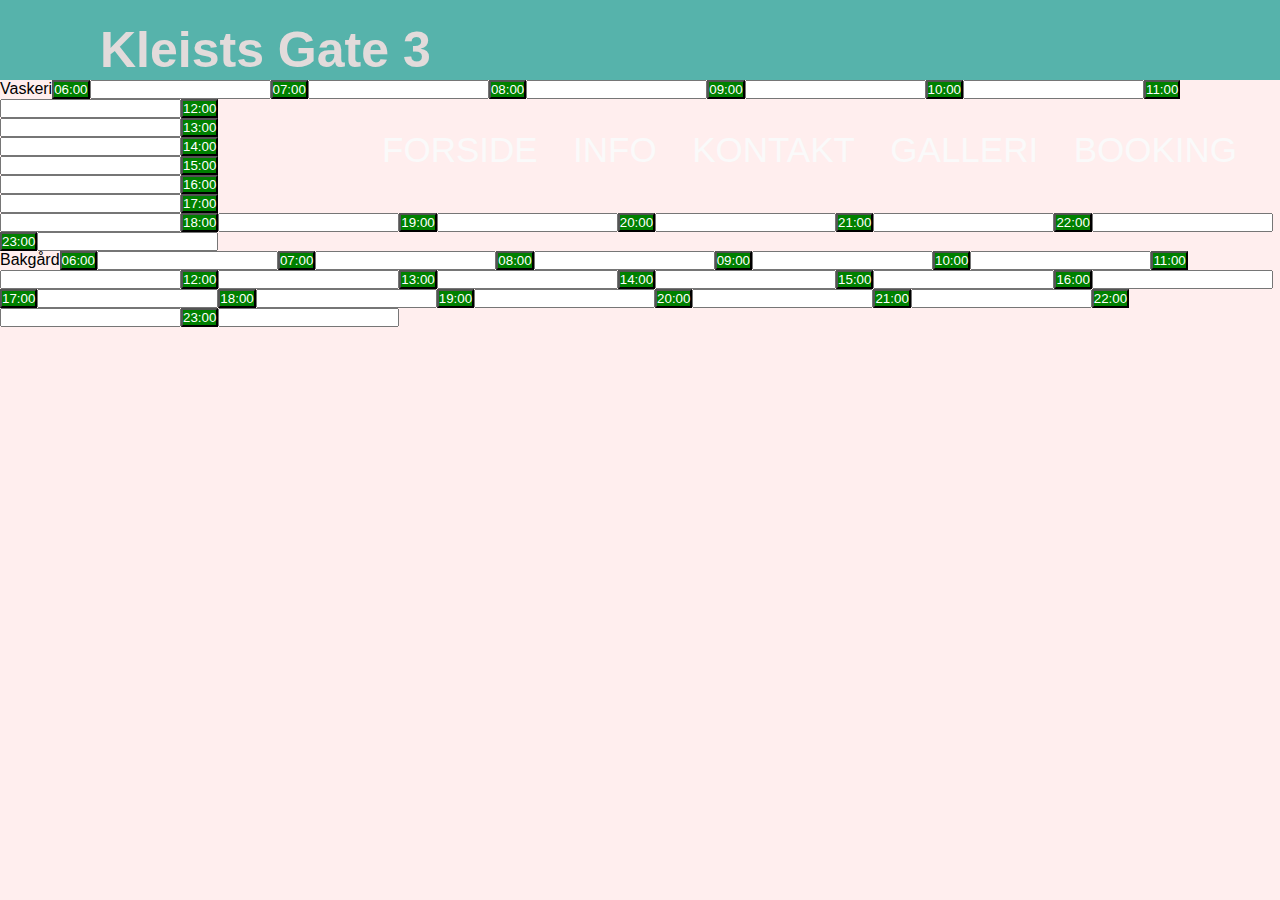
==== booking.html @ 1c6c7b72 "ryddet litt i html/css koden her og der" ====
<!DOCTYPE html>
<html lang="no-nb">
    <head>
        <meta charset="utf-8" />
        <link rel="stylesheet" type="text/css" href="css/main.css" />
        <title>KG3 - Booking</title>
    </head>
    <body id="booking">
        <script type="text/javascript" src="js/main.js"></script>
    </body>
</html>
---- css/main.css ----
*{
    padding: 0;
    margin: 0;
    text-decoration: none;
    list-style: none;
}

body{
    font-family:'Trebuchet MS', 'Lucida Sans Unicode', 'Lucida Grande', 'Lucida Sans', Arial, sans-serif;
    background-color: #FFEEEE;
}

nav{
    height: 80px;
    width: 100%;
    background: #56b3ab;
}

label.logo{
    font-size: 50px;
    font-weight: bold;
    color: rgb(226, 219, 219);
    padding: 0 100px;
    line-height: 100px;
    
}

nav ul{
    float: right;
    margin-right: 40px;
}

nav li{
    display: inline-block;
    line-height: 100px;
    margin-left: 25px;
}

nav a{
    color: rgb(250, 250, 250);
    font-size: 35px;
    text-transform: uppercase;
    border: 3px solid transparent;
} 

.galleri{
    margin: 10px 50px;
}

.galleri img{
    width: 500px;
    padding: 5px;
    filter: grayscale(50%);
    transition: 1s;
}

.galleri img:hover {
    filter: grayscale(0);
    transform:scale(1.1)
}

.oppslagstavle{
    position: fixed;
    left: 800px;
    top: 120px;
    height:520px;
    width:450px;
    background-color: #FFD1D1;
    border:1px solid #ccc;
    font:16px/26px Georgia, Garamond, Serif;
    overflow:auto; 
}

.beskjed.dato{
float: left;
font-size: 15px;
color: #1d1a1a;
}

.beskjed{
    width: 80%;
    padding: 35px;
    margin: auto;
    font-family:'Trebuchet MS', 'Lucida Sans Unicode', 'Lucida Grande', 'Lucida Sans', Arial, sans-serif;
    font-size:20px;
    color: #1d1a1a;
    background-color: rgb(250, 237, 237);
}

#googlemaps{
    position: absolute;
    left: 110px;
    top: 380px;
    padding-bottom: 20px;
    height:250px;
    width:540px;   
}

.slide{
    position: absolute;
    left: 110px;
    top: 120px;
    height: 240px;
    width: 540px;
    overflow: hidden;  
}

.slide .bilder{
    height: 100%;
    width: 100%;
}

.bilder img{
    height: 100%;
    width: 100%;
}

button{
    color: white;
    background-color: green;
}
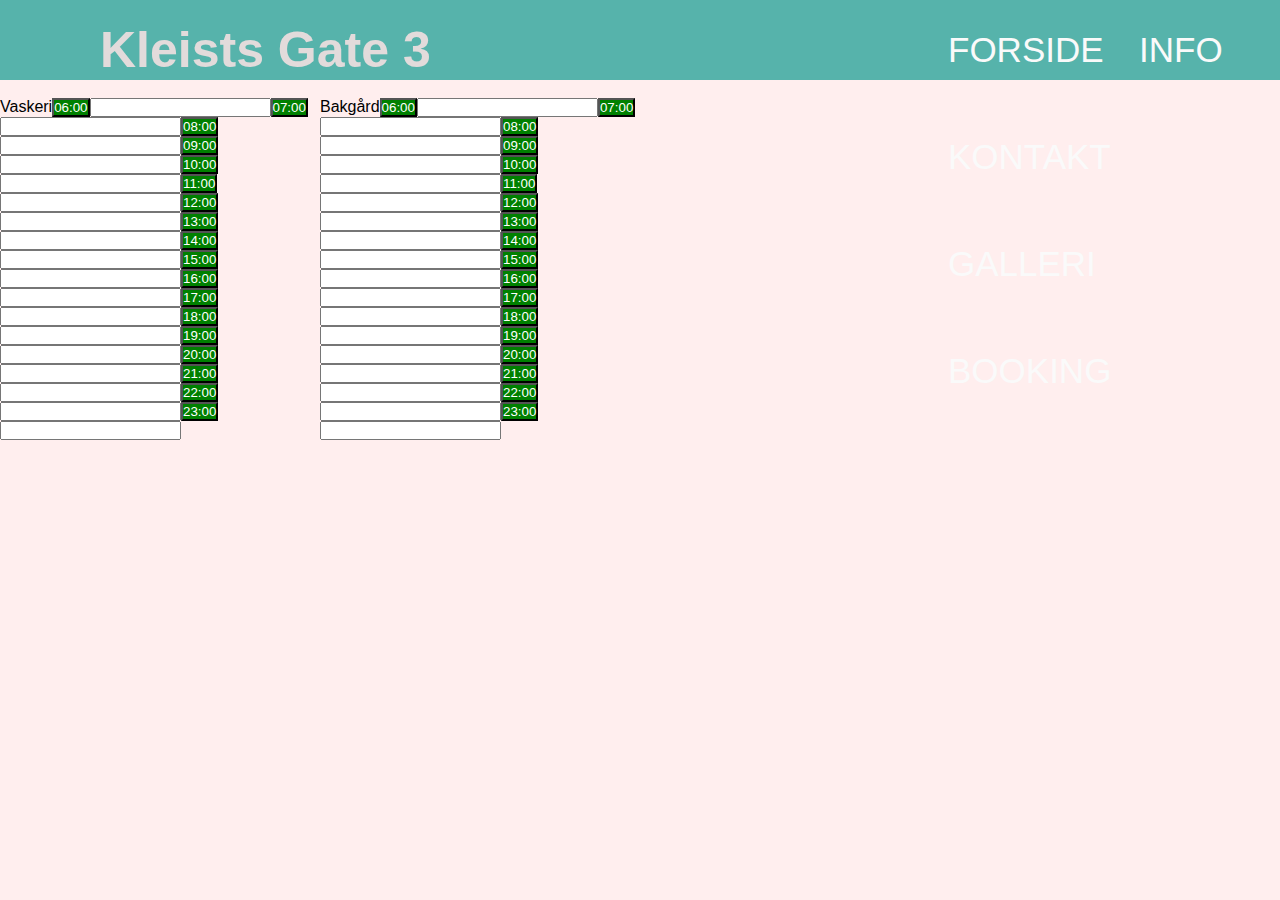
==== commit a75e761c: "fiksa listen i bookin" ====
--- a/booking.html
+++ b/booking.html
@@ -6,6 +6,8 @@
         <title>KG3 - Booking</title>
     </head>
     <body id="booking">
+        <ul id=vaskeriList></ul>
+        <ul id=bakgårdList></ul>
         <script type="text/javascript" src="js/main.js"></script>
     </body>
 </html>--- a/css/main.css
+++ b/css/main.css
@@ -118,4 +118,12 @@
 button{
     color: white;
     background-color: green;
+}
+
+
+ul{
+    position: auto;
+    display: inline-block;
+    width: 320px;
+    vertical-align: bottom;
 }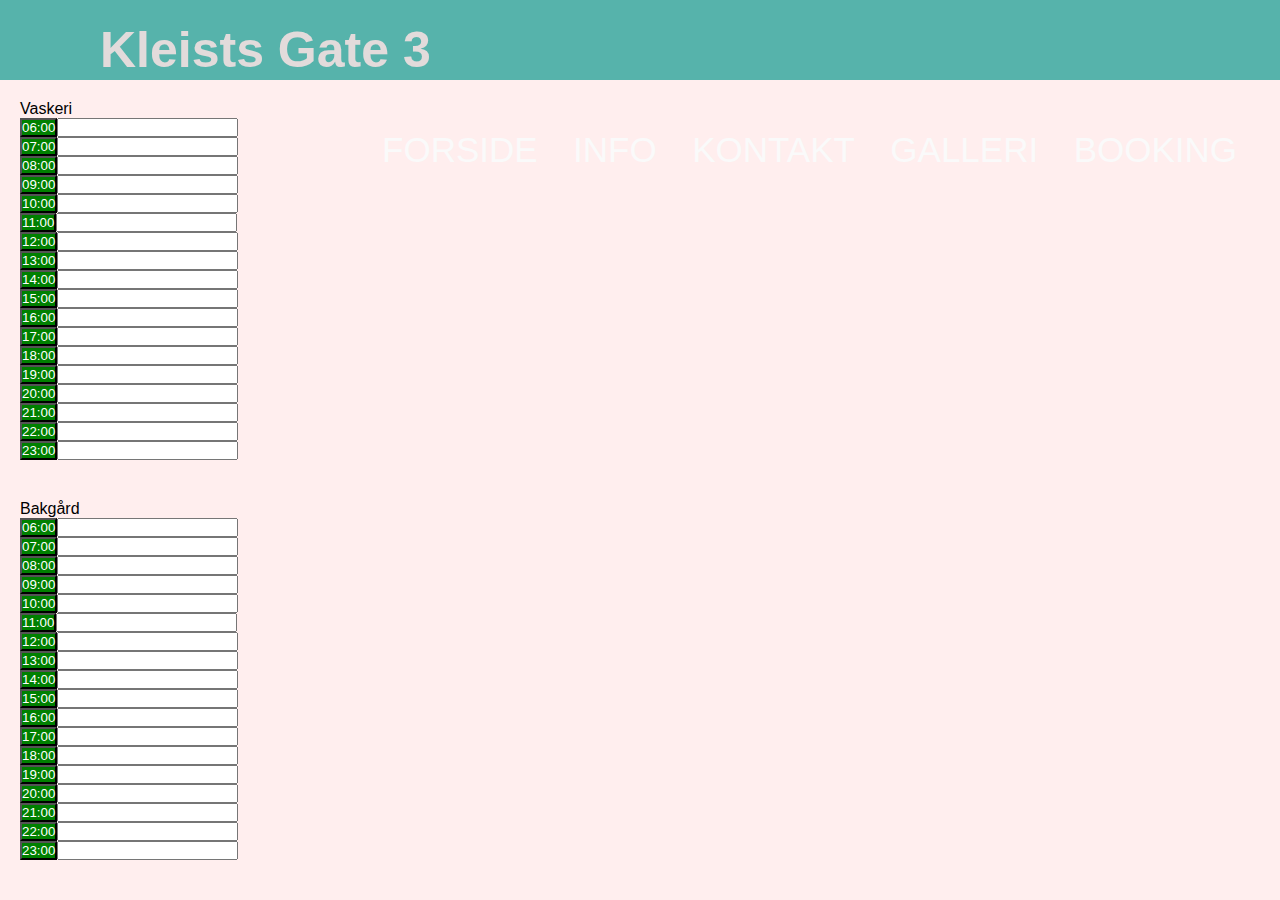
==== commit 52a48672: "styling booking lister" ====
--- a/booking.html
+++ b/booking.html
@@ -6,8 +6,8 @@
         <title>KG3 - Booking</title>
     </head>
     <body id="booking">
-        <ul id=vaskeriList></ul>
-        <ul id=bakgårdList></ul>
+        <ul id=vaskeriList class="bookingList"></ul>
+        <ul id=bakgårdList class="bookingList"></ul>
         <script type="text/javascript" src="js/main.js"></script>
     </body>
 </html>--- a/css/main.css
+++ b/css/main.css
@@ -121,9 +121,11 @@
 }
 
 
-ul{
-    position: auto;
+.bookingList{
+    margin: 20px;
     display: inline-block;
-    width: 320px;
-    vertical-align: bottom;
+}
+
+#vaskeriList{
+    margin-right: 50px;
 }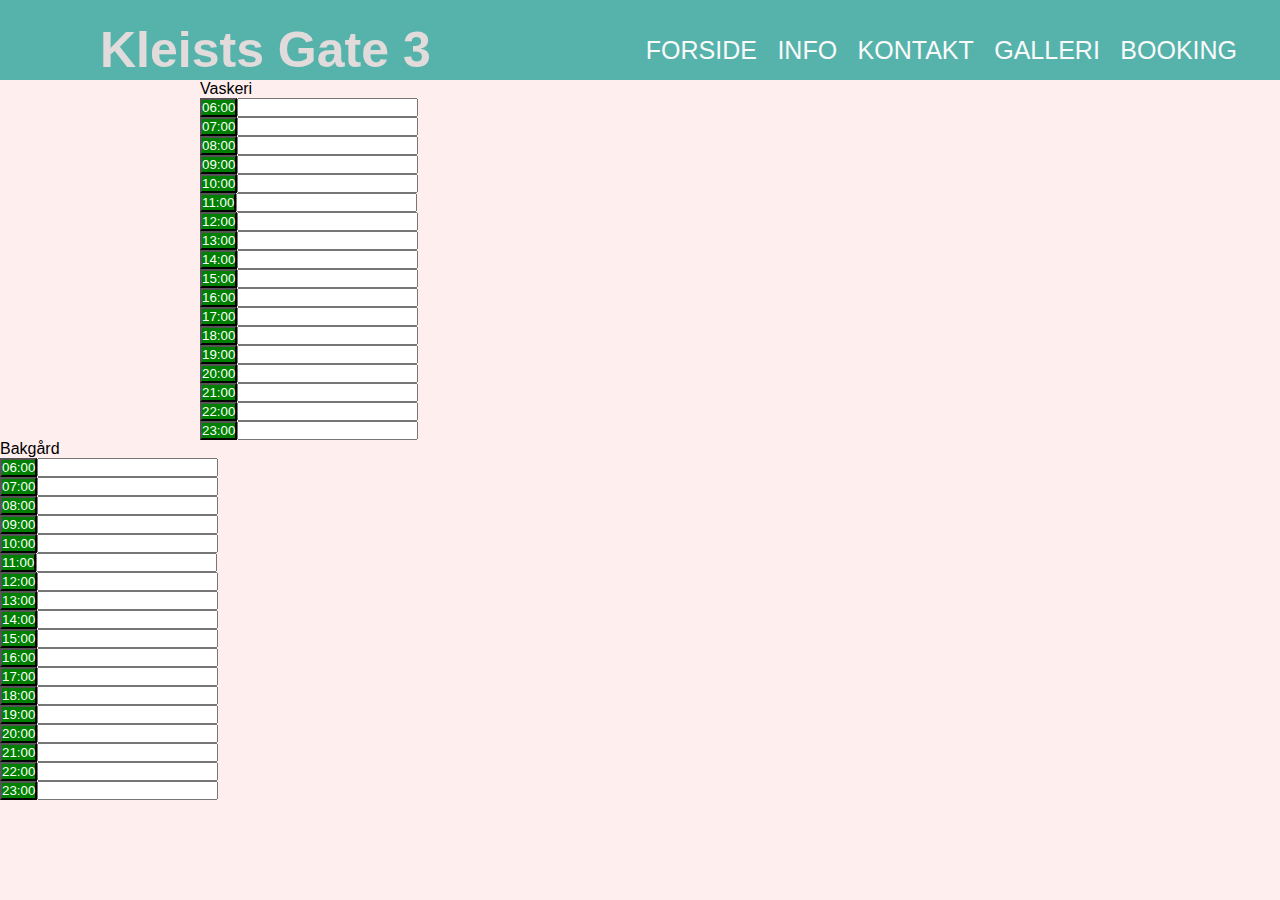
==== commit 65f639dd: "flyttet mockup filer til P1-P2 mappen og la til midlertidig favicon til allesidene" ====
--- a/booking.html
+++ b/booking.html
@@ -4,6 +4,7 @@
         <meta charset="utf-8" />
         <link rel="stylesheet" type="text/css" href="css/main.css" />
         <title>KG3 - Booking</title>
+        <link rel="icon" type="image/png" href="img/favicon.png" />
     </head>
     <body id="booking">
         <ul id=vaskeriList class="bookingList"></ul>
--- a/css/main.css
+++ b/css/main.css
@@ -1,3 +1,7 @@
+/*
+ting som gjelder alle sidene
+*/
+
 *{
     padding: 0;
     margin: 0;
@@ -5,10 +9,19 @@
     list-style: none;
 }
 
+html{
+    scroll-behavior: smooth;
+}
+
 body{
     font-family:'Trebuchet MS', 'Lucida Sans Unicode', 'Lucida Grande', 'Lucida Sans', Arial, sans-serif;
     background-color: #FFEEEE;
 }
+
+
+/*
+Universiell navigasjonsbar (via JS)
+*/
 
 nav{
     height: 80px;
@@ -22,7 +35,6 @@
     color: rgb(226, 219, 219);
     padding: 0 100px;
     line-height: 100px;
-    
 }
 
 nav ul{
@@ -33,38 +45,27 @@
 nav li{
     display: inline-block;
     line-height: 100px;
-    margin-left: 25px;
+    margin-left: 10px;
 }
 
 nav a{
     color: rgb(250, 250, 250);
-    font-size: 35px;
+    font-size: 25px;
     text-transform: uppercase;
     border: 3px solid transparent;
-} 
-
-.galleri{
-    margin: 10px 50px;
-}
-
-.galleri img{
-    width: 500px;
-    padding: 5px;
-    filter: grayscale(50%);
-    transition: 1s;
-}
-
-.galleri img:hover {
-    filter: grayscale(0);
-    transform:scale(1.1)
-}
+}
+
+
+/*
+Forsiden / index
+*/
 
 .oppslagstavle{
-    position: fixed;
-    left: 800px;
-    top: 120px;
-    height:520px;
-    width:450px;
+    position: absolute;
+    left: 60%;
+    top: 20%;
+    height:80%;
+    width: 34%;
     background-color: #FFD1D1;
     border:1px solid #ccc;
     font:16px/26px Georgia, Garamond, Serif;
@@ -79,7 +80,7 @@
 
 .beskjed{
     width: 80%;
-    padding: 35px;
+    padding: 7%;
     margin: auto;
     font-family:'Trebuchet MS', 'Lucida Sans Unicode', 'Lucida Grande', 'Lucida Sans', Arial, sans-serif;
     font-size:20px;
@@ -89,19 +90,18 @@
 
 #googlemaps{
     position: absolute;
-    left: 110px;
-    top: 380px;
-    padding-bottom: 20px;
-    height:250px;
-    width:540px;   
+    left: 10%;
+    top: 65%;
+    height:30%;
+    width:35%;   
 }
 
 .slide{
     position: absolute;
-    left: 110px;
-    top: 120px;
-    height: 240px;
-    width: 540px;
+    left: 10%;
+    top: 20%;
+    height:40%;
+    width:35%; 
     overflow: hidden;  
 }
 
@@ -115,17 +115,257 @@
     width: 100%;
 }
 
+
+/*
+Bookingsiden
+*/
+
 button{
     color: white;
     background-color: green;
 }
 
-
 .bookingList{
-    margin: 20px;
     display: inline-block;
 }
 
 #vaskeriList{
-    margin-right: 50px;
-}+    margin-left: 200px;
+}
+
+#bakgårdList{
+    margin: left 10%;
+}
+
+
+/*
+Bildegalleri siden
+*/
+
+.bilde{
+    display: inline-block;
+    width: 200px;
+    height: 150px;
+    margin: 55px;
+    border-width: 20px;
+    border-style: solid;
+    border-color: #FFEEEE;
+    filter: grayscale(50%);
+    transition: filter 0.5s, border-color 0.5s;
+}
+
+.bilde:hover{
+    filter: grayscale(0%);
+    border-color: rgba(0,0,0,0.1);
+    transition: filter 0.5s, border-color 0.5s;
+}
+
+#bildegalleri{
+    width: 93%;
+    margin: auto;
+    /*border: 3px solid black;
+    debug*/
+}
+
+#bildeviser{
+    position: relative;
+    margin: auto;
+    width: 75%;
+    z-index: 99;
+    /*border: 3px solid black;
+    debug*/
+    background-color: #56b3ab;
+    overflow: hidden;
+}
+
+#bigimg{
+    display: block;
+    margin-left: auto;
+    margin-right: auto;
+    max-width: 75%;
+    max-height: 75vh;
+    opacity: 1;
+    transition: opacity 0.4s;
+}
+
+
+/*
+Kontaktinfosiden
+*/
+
+.kontaktinformasjon{
+    border-style: solid;
+    background-color: #C1D5D8;
+    border-color: #C1D5D8;
+    position: absolute;
+    left: 60%;
+    top: 20%;
+    width: 20%;
+    padding-left: 5%;
+}
+
+#kontaktform{
+    position: absolute;
+    left: 5%;
+    top: 28%;
+    
+
+}
+
+#kontakterror{
+    position: absolute;
+    left: 5%;
+    top: 95%;
+}
+
+#forslag{
+    position: absolute;
+    left: 5%;
+    top: 21%;
+}
+
+#regler{
+    position: absolute;
+    left: 10%;
+    top: 20%;
+    height:100%;
+    width:40%; 
+    font-family:'Trebuchet MS', 'Lucida Sans Unicode', 'Lucida Grande', 'Lucida Sans', Arial, sans-serif;
+    font-size:15px;
+    color: #1d1a1a;
+    background-color: #fbffff;
+    overflow: auto;
+}
+
+
+#facebooklink{
+    position: absolute;
+    left: 60%;
+    top: 20%;
+    height:100%;
+    width: 30%;
+    font-family:'Trebuchet MS', 'Lucida Sans Unicode', 'Lucida Grande', 'Lucida Sans', Arial, sans-serif;
+    font-size:15px;
+    color: #1d1a1a;
+}
+
+
+/*
+Responsiv design for alternative skjerm format.
+*/
+
+@media only screen and (max-width:940px) {
+    .oppslagstavle{
+        position: absolute;
+        left: 60%;
+        top: 20%;
+        height:80%;
+        width: 34%;
+        background-color: #FFD1D1;
+        border:1px solid #ccc;
+        font: 12px, Georgia, Garamond, Serif;
+        overflow:auto; 
+    }
+    
+    .beskjed.dato{
+        float: left;
+        font-size: 8px;
+        color: #1d1a1a;
+    }
+    
+    .beskjed{
+        width: 80%;
+        padding: 7%;
+        margin: auto;
+        font-family:'Trebuchet MS', 'Lucida Sans Unicode', 'Lucida Grande', 'Lucida Sans', Arial, sans-serif;
+        font-size:10px;
+        color: #1d1a1a;
+        background-color: rgb(250, 237, 237);
+    }
+    
+    #googlemaps{
+        position: absolute;
+        left: 10%;
+        top: 65%;
+        height:30%;
+        width:35%;   
+    }
+    
+    .slide{
+        position: absolute;
+        left: 10%;
+        top: 20%;
+        height:40%;
+        width:35%; 
+        overflow: hidden;  
+    }
+    
+    .slide .bilder{
+        height: 100%;
+        width: 100%;
+    }
+    
+    .bilder img{
+        height: 100%;
+        width: 100%;
+    }
+
+    #regler{
+        position: absolute;
+        left: 10%;
+        top: 20%;
+        height:100%;
+        width:40%; 
+        font-family:'Trebuchet MS', 'Lucida Sans Unicode', 'Lucida Grande', 'Lucida Sans', Arial, sans-serif;
+        font-size:10px;
+        color: #1d1a1a;
+        background-color: #fbffff;
+        overflow: auto;
+    }
+
+    #facebooklink{
+        position: absolute;
+        left: 60%;
+        top: 20%;
+        height:100%;
+        width: 30%;
+        font-family:'Trebuchet MS', 'Lucida Sans Unicode', 'Lucida Grande', 'Lucida Sans', Arial, sans-serif;
+        font-size:10px;
+        color: #1d1a1a;
+    }
+    
+    .kontaktinformasjon{
+        border-style: solid;
+        background-color: #C1D5D8;
+        border-color: #C1D5D8;
+        position: absolute;
+        left: 70%;
+        top: 20%;
+        font-size: 10px;
+        width: 20%;
+        padding-left: 5%;
+        overflow: auto;
+        
+    }
+    
+    #kontaktform{
+        position: absolute;
+        left: 5%;
+        top: 28%;
+        font-size: 10px;
+    }
+    
+    #kontakterror{
+        position: absolute;
+        left: 5%;
+        top: 95%;
+        font-size: 10px;
+    }
+    
+    #forslag{
+        position: absolute;
+        left: 5%;
+        top: 21%;
+        font-size: 10px;
+    }
+}
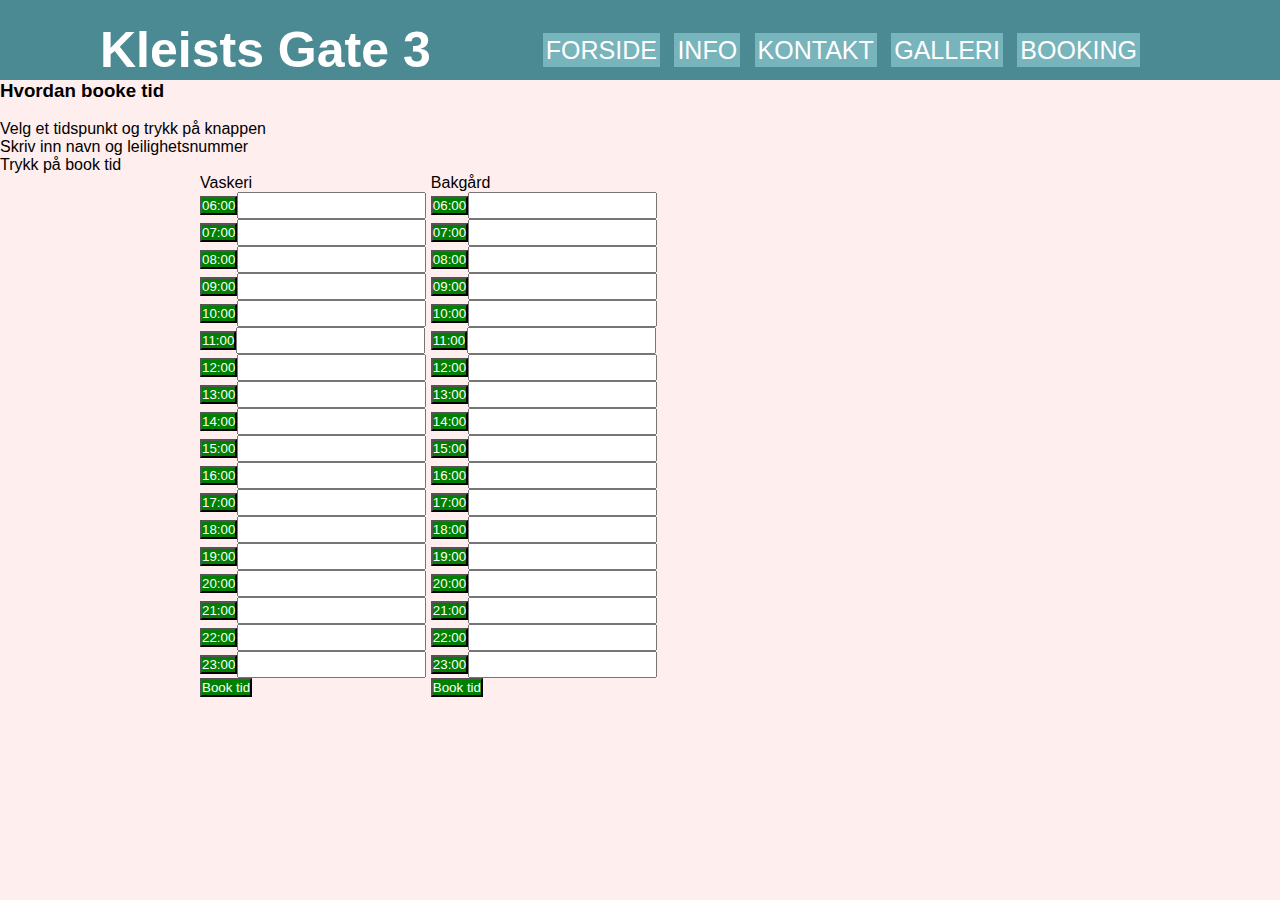
==== commit 95221173: "info og ekstra knapper i bookin. klarte ikke style" ====
--- a/booking.html
+++ b/booking.html
@@ -7,6 +7,16 @@
         <link rel="icon" type="image/png" href="img/favicon.png" />
     </head>
     <body id="booking">
+        <p id=bookingforklaring>
+            <h3>Hvordan booke tid</h3>
+            <br>
+        
+            <ol>
+                <li>Velg et tidspunkt og trykk på knappen</li>
+                <li>Skriv inn navn og leilighetsnummer</li>
+                <li>Trykk på book tid</li>
+            </ol>
+        </p>    
         <ul id=vaskeriList class="bookingList"></ul>
         <ul id=bakgårdList class="bookingList"></ul>
         <script type="text/javascript" src="js/main.js"></script>
--- a/css/main.css
+++ b/css/main.css
@@ -1,6 +1,15 @@
 /*
 ting som gjelder alle sidene
 */
+:root{
+    --farge1: #4C8A93;
+    --farge2: #77B4BC;
+    --tekst-farge: rgb(8, 63, 8);
+    --tekst-farge-alt: rgb(51, 53, 77);
+    --farge2-lys: #a6d1d6;
+    --farge3: #FFEEEE;
+    --farge4: #FFD1D1;
+}
 
 *{
     padding: 0;
@@ -15,7 +24,21 @@
 
 body{
     font-family:'Trebuchet MS', 'Lucida Sans Unicode', 'Lucida Grande', 'Lucida Sans', Arial, sans-serif;
-    background-color: #FFEEEE;
+    background-color: var(--farge3);
+}
+
+
+/*footer*/
+
+#footer{
+    position: absolute;
+    bottom: 0;
+    width: 100%;
+    background-color: #4C8A93;
+    opacity: 0.5;
+}
+#tekst{
+    color:rgb(255, 255, 255);
 }
 
 
@@ -24,21 +47,25 @@
 */
 
 nav{
+    position: relative;
     height: 80px;
     width: 100%;
-    background: #56b3ab;
+    background: var(--farge1);
 }
 
 label.logo{
+    position: absolute;
+    display: block;
     font-size: 50px;
     font-weight: bold;
-    color: rgb(226, 219, 219);
+    color: white;
     padding: 0 100px;
     line-height: 100px;
 }
 
 nav ul{
     float: right;
+    padding-right: 100px;
     margin-right: 40px;
 }
 
@@ -49,7 +76,8 @@
 }
 
 nav a{
-    color: rgb(250, 250, 250);
+    color: white;
+    background-color:  var(--farge2);
     font-size: 25px;
     text-transform: uppercase;
     border: 3px solid transparent;
@@ -62,10 +90,10 @@
 
 .oppslagstavle{
     position: absolute;
-    left: 60%;
-    top: 20%;
-    height:80%;
-    width: 34%;
+    left: 53%;
+    top: 18%;
+    height:78%;
+    width: 38%;
     background-color: #FFD1D1;
     border:1px solid #ccc;
     font:16px/26px Georgia, Garamond, Serif;
@@ -74,7 +102,7 @@
 
 .beskjed.dato{
 float: left;
-font-size: 15px;
+font-size: 14px;
 color: #1d1a1a;
 }
 
@@ -83,7 +111,7 @@
     padding: 7%;
     margin: auto;
     font-family:'Trebuchet MS', 'Lucida Sans Unicode', 'Lucida Grande', 'Lucida Sans', Arial, sans-serif;
-    font-size:20px;
+    font-size:17px;
     color: #1d1a1a;
     background-color: rgb(250, 237, 237);
 }
@@ -91,15 +119,15 @@
 #googlemaps{
     position: absolute;
     left: 10%;
-    top: 65%;
-    height:30%;
+    top: 60%;
+    height:36%;
     width:35%;   
 }
 
 .slide{
     position: absolute;
     left: 10%;
-    top: 20%;
+    top: 18%;
     height:40%;
     width:35%; 
     overflow: hidden;  
@@ -115,10 +143,15 @@
     width: 100%;
 }
 
-
 /*
 Bookingsiden
 */
+#bookingforklaring{
+    position: absolute;
+    left: 5%;
+    top: 21%;
+    font-size: 10px;
+}
 
 button{
     color: white;
@@ -142,11 +175,15 @@
 Bildegalleri siden
 */
 
+/*
+NOTE: Sørrelsesforholdet her i vertikale bilder er feil /med vilje/!
+Det er et design valg med tanke på at de bare er forhåndsvisninger, og 
+at det faktiske bildet i bigimg er i rett størrelsesforhold.
+*/
 .bilde{
     display: inline-block;
     width: 200px;
     height: 150px;
-    margin: 55px;
     border-width: 20px;
     border-style: solid;
     border-color: #FFEEEE;
@@ -160,11 +197,24 @@
     transition: filter 0.5s, border-color 0.5s;
 }
 
+/*
+https://www.w3schools.com/howto/howto_css_image_grid_responsive.asp
+Deler bildene inn i kolonner, og bruker flexbox for å lage et sentrert, responsivt design.
+*/
 #bildegalleri{
-    width: 93%;
-    margin: auto;
+    margin-top: 20px;
+    display: flex;
+    flex-wrap: wrap;
+    margin-left: 10%;
+    margin-right: 10%;
     /*border: 3px solid black;
     debug*/
+}
+
+.kolonne{
+    flex: 25%;
+    max-width: 25%;
+    text-align: center;
 }
 
 #bildeviser{
@@ -192,24 +242,61 @@
 /*
 Kontaktinfosiden
 */
+input{
+    padding:4px;
+}
+
+textarea{
+    resize: none;
+    padding:4px;
+}
+
+.folk ul{
+    list-style: none; 
+    margin: 10px 0;
+}
+
+.kontaktinformasjon p{
+    margin: 20px 0;
+}
 
 .kontaktinformasjon{
     border-style: solid;
-    background-color: #C1D5D8;
-    border-color: #C1D5D8;
+    background-color: var(--farge2-lys);
+    border-color: var(--farge2-lys);
     position: absolute;
     left: 60%;
-    top: 20%;
+    top: 15%;
     width: 20%;
     padding-left: 5%;
 }
 
-#kontaktform{
-    position: absolute;
+#tilbakemelding_full{
+    position: absolute;
+    padding-top: 2%;
+    padding-bottom: 2.5%;
+    padding-left: 5%;
+    padding-right: 5%;
     left: 5%;
-    top: 28%;
-    
-
+    top: 15%;
+    background-color: var(--farge2-lys)
+}
+
+#navn{
+    width: 43.8%;
+    margin-right: 3%;
+}
+
+#leilighet{
+    width: 25%;
+}
+
+#navn, #leilighet, #emne, textarea{
+    margin-bottom: 10px;
+}
+
+#emne{
+    width:74.5ch;
 }
 
 #kontakterror{
@@ -218,43 +305,123 @@
     top: 95%;
 }
 
-#forslag{
-    position: absolute;
-    left: 5%;
-    top: 21%;
+
+/*
+infoside
+*/
+
+#infowrapper{
+    display: inline-flex;
+    justify-content: center;
+    flex-direction: row;
+    margin-top: 50px;
+}
+
+ul p{
+    font-size: 1.5em;
+    margin: 10px 0;
+}
+
+#infowrapper li{
+    display: list-item;
+    background-color: rgba(255,255,255,0);
+    margin-top: 10px;
+    padding-top: 5px;
+    border-top: 3px solid var(--farge2);
+    transition: background-color 0.25s;
+}
+
+#infowrapper li:hover{
+    background-color: rgba(255,255,255,0.3);
+    transition: background-color 0.25s;
 }
 
 #regler{
-    position: absolute;
-    left: 10%;
-    top: 20%;
-    height:100%;
-    width:40%; 
+    float: left;
+    width: 30%;
+    margin-top: auto;
+    margin-right: 5%;
+    margin-bottom: 40px;
     font-family:'Trebuchet MS', 'Lucida Sans Unicode', 'Lucida Grande', 'Lucida Sans', Arial, sans-serif;
-    font-size:15px;
-    color: #1d1a1a;
-    background-color: #fbffff;
-    overflow: auto;
+    font-size:20px;
+    color: var(--tekst-farge);
+    background-color: var(--farge2-lys);
+    border: 10px solid var(--farge2-lys);
 }
 
 
 #facebooklink{
-    position: absolute;
-    left: 60%;
-    top: 20%;
-    height:100%;
-    width: 30%;
+    position: relative;
+    display: block;
+    margin-top: 0;
+    height: fit-content;
+    float: left;
+    width: 600px;
     font-family:'Trebuchet MS', 'Lucida Sans Unicode', 'Lucida Grande', 'Lucida Sans', Arial, sans-serif;
-    font-size:15px;
-    color: #1d1a1a;
-}
-
+    font-size:20px;
+    color: var(--tekst-farge);
+    background-color: var(--farge2-lys);
+    border: 10px solid var(--farge2-lys);
+}
+
+#facebooklink img{
+    margin-bottom: 9px;
+    transform: scale(1);
+    transition: transform 0.25s;
+}
+
+#facebooklink img:hover{
+    transform: scale(1.05);
+    transition: transform 0.25s;
+}
 
 /*
 Responsiv design for alternative skjerm format.
 */
 
+@media only screen and (max-width:1200px) {
+    nav ul{
+        padding-right: 0;
+    }
+
+    label.logo{
+        padding: 0;
+    }
+
+    #infowrapper{
+        flex-direction: column;
+        align-items: center;
+    }
+
+    #regler{
+        width: 75%;
+        margin-right: 0;
+    }
+
+    #facebooklink{
+        margin-bottom: 50px;
+    }
+
+
+    .kolonne{
+        flex: 50%;
+        max-width: 50%;
+        flex-direction: row;
+    }
+}
+
+
 @media only screen and (max-width:940px) {
+    .kolonne{
+        flex: 100%;
+        max-width: 100%;
+        padding: 0 25%;
+    }
+
+       label.logo{
+        font-size: 12px;
+    }
+
     .oppslagstavle{
         position: absolute;
         left: 60%;
@@ -310,30 +477,6 @@
         width: 100%;
     }
 
-    #regler{
-        position: absolute;
-        left: 10%;
-        top: 20%;
-        height:100%;
-        width:40%; 
-        font-family:'Trebuchet MS', 'Lucida Sans Unicode', 'Lucida Grande', 'Lucida Sans', Arial, sans-serif;
-        font-size:10px;
-        color: #1d1a1a;
-        background-color: #fbffff;
-        overflow: auto;
-    }
-
-    #facebooklink{
-        position: absolute;
-        left: 60%;
-        top: 20%;
-        height:100%;
-        width: 30%;
-        font-family:'Trebuchet MS', 'Lucida Sans Unicode', 'Lucida Grande', 'Lucida Sans', Arial, sans-serif;
-        font-size:10px;
-        color: #1d1a1a;
-    }
-    
     .kontaktinformasjon{
         border-style: solid;
         background-color: #C1D5D8;
@@ -368,4 +511,13 @@
         top: 21%;
         font-size: 10px;
     }
-}
+    
+        nav a{
+        font-size: 10px;
+    }
+
+    footer {
+        visibility: hidden;
+    }
+    
+}
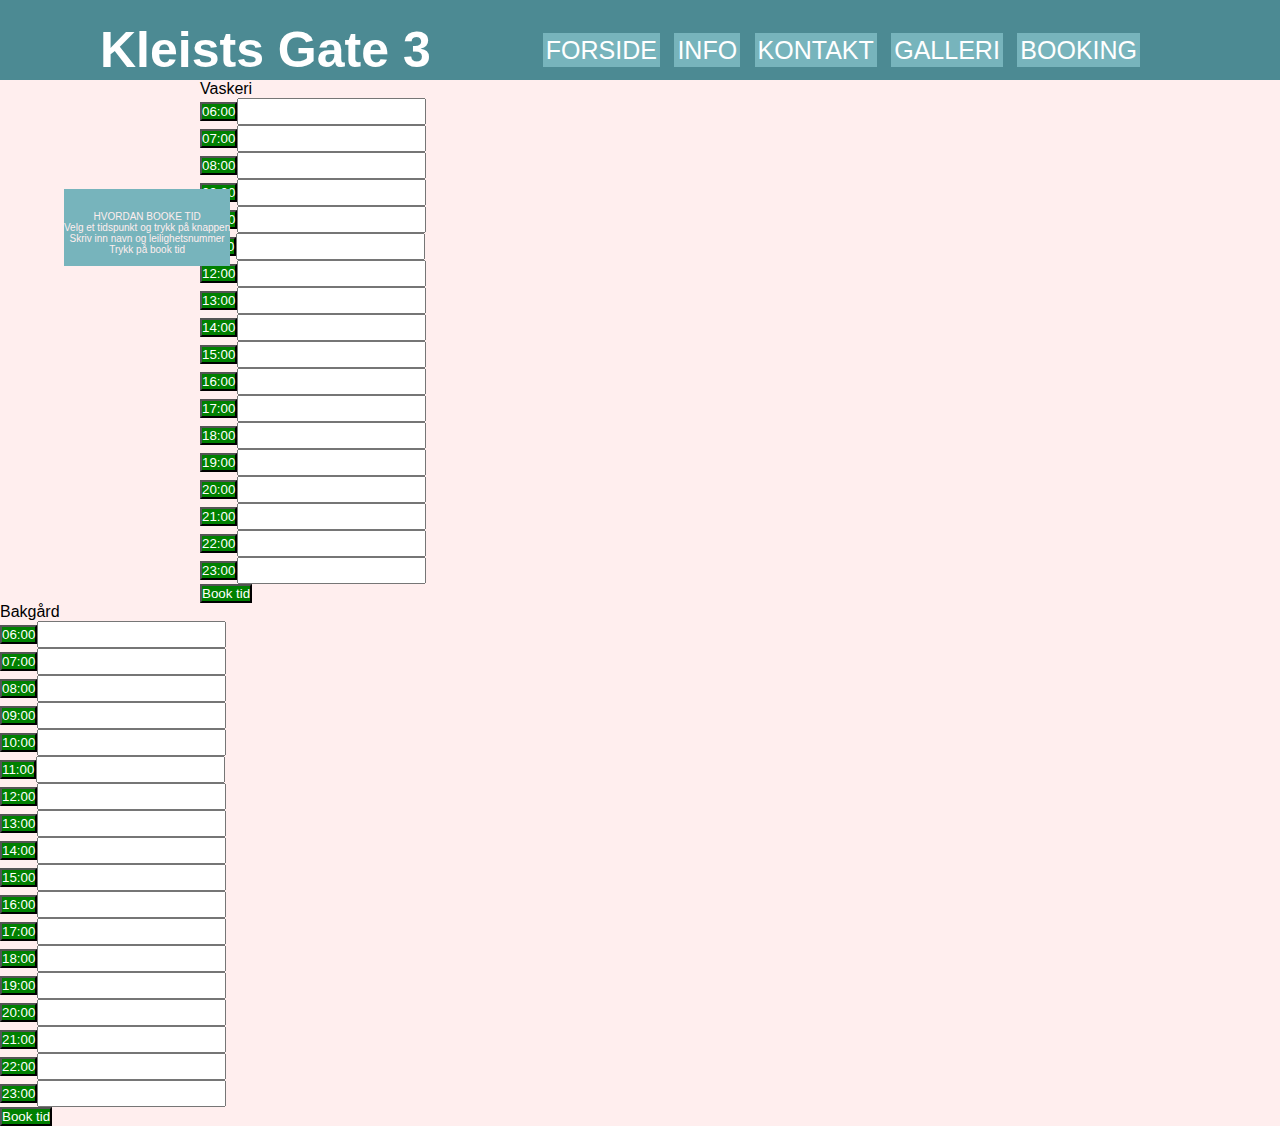
==== commit eb022896: "Update booking.html" ====
--- a/booking.html
+++ b/booking.html
@@ -7,18 +7,19 @@
         <link rel="icon" type="image/png" href="img/favicon.png" />
     </head>
     <body id="booking">
-        <p id=bookingforklaring>
-            <h3>Hvordan booke tid</h3>
+       <div id="bookingforklaring">
             <br>
-        
             <ol>
+                <li style= color:#77B4BC> ""</li>
+                <li>HVORDAN BOOKE TID</li>
                 <li>Velg et tidspunkt og trykk på knappen</li>
                 <li>Skriv inn navn og leilighetsnummer</li>
                 <li>Trykk på book tid</li>
+                <li style= color:#77B4BC> ""</li>
             </ol>
-        </p>    
+        </div>      
         <ul id=vaskeriList class="bookingList"></ul>
         <ul id=bakgårdList class="bookingList"></ul>
         <script type="text/javascript" src="js/main.js"></script>
     </body>
-</html>+</html>
--- a/css/main.css
+++ b/css/main.css
@@ -25,20 +25,7 @@
 body{
     font-family:'Trebuchet MS', 'Lucida Sans Unicode', 'Lucida Grande', 'Lucida Sans', Arial, sans-serif;
     background-color: var(--farge3);
-}
-
-
-/*footer*/
-
-#footer{
-    position: absolute;
-    bottom: 0;
-    width: 100%;
-    background-color: #4C8A93;
-    opacity: 0.5;
-}
-#tekst{
-    color:rgb(255, 255, 255);
+    height: 100%;
 }
 
 
@@ -146,6 +133,14 @@
 /*
 Bookingsiden
 */
+
+ #bookingforklaring{
+     text-align: center;
+     color:#FFEEEE;
+     font-size: 14px;
+     background-color: var(--farge2);   
+}
+
 #bookingforklaring{
     position: absolute;
     left: 5%;
@@ -224,7 +219,7 @@
     z-index: 99;
     /*border: 3px solid black;
     debug*/
-    background-color: #56b3ab;
+    background-color: var(--farge2-lys);
     overflow: hidden;
 }
 
@@ -242,6 +237,15 @@
 /*
 Kontaktinfosiden
 */
+.kontakt{
+    display: flex;
+    justify-content: center;
+    flex-direction: row;
+    margin-top: 50px;
+    margin-left: auto;
+    margin-right: auto;
+}
+
 input{
     padding:4px;
 }
@@ -261,42 +265,43 @@
 }
 
 .kontaktinformasjon{
+    display:inline-block;
     border-style: solid;
+    color: var(--tekst-farge);
     background-color: var(--farge2-lys);
     border-color: var(--farge2-lys);
-    position: absolute;
-    left: 60%;
-    top: 15%;
     width: 20%;
     padding-left: 5%;
 }
 
 #tilbakemelding_full{
-    position: absolute;
+    display:inline-block;
     padding-top: 2%;
     padding-bottom: 2.5%;
     padding-left: 5%;
     padding-right: 5%;
-    left: 5%;
-    top: 15%;
     background-color: var(--farge2-lys)
 }
 
+#tilbakemelding_full h3{
+    color: var(--tekst-farge);
+    margin-bottom: 10px;
+}
+
 #navn{
-    width: 43.8%;
-    margin-right: 3%;
+    width: 70%;
 }
 
 #leilighet{
     width: 25%;
 }
 
+#emne{
+    width: 98%;
+}
+
 #navn, #leilighet, #emne, textarea{
     margin-bottom: 10px;
-}
-
-#emne{
-    width:74.5ch;
 }
 
 #kontakterror{
@@ -412,13 +417,44 @@
 
 
 @media only screen and (max-width:940px) {
+    .kontakt{
+        flex-direction: column;
+        align-items: center;
+    }
+
+    #tilbakemelding_full{
+        width: 50%;
+    }
+
+    .kontaktinformasjon{
+        width: 54.3%;
+        display:block;
+        margin: 0 auto;
+    }
+
+    #navn{
+        width: 95%;
+    }
+    
+    #leilighet{
+        width: 95%;
+    }
+    
+    #emne{
+        width: 95%;
+    }
+    
+    textarea{
+        width: 95%;
+    }
+
     .kolonne{
         flex: 100%;
         max-width: 100%;
         padding: 0 25%;
     }
 
-       label.logo{
+    label.logo{
         font-size: 12px;
     }
 
@@ -477,43 +513,8 @@
         width: 100%;
     }
 
-    .kontaktinformasjon{
-        border-style: solid;
-        background-color: #C1D5D8;
-        border-color: #C1D5D8;
-        position: absolute;
-        left: 70%;
-        top: 20%;
-        font-size: 10px;
-        width: 20%;
-        padding-left: 5%;
-        overflow: auto;
-        
-    }
-    
-    #kontaktform{
-        position: absolute;
-        left: 5%;
-        top: 28%;
-        font-size: 10px;
-    }
-    
-    #kontakterror{
-        position: absolute;
-        left: 5%;
-        top: 95%;
-        font-size: 10px;
-    }
-    
-    #forslag{
-        position: absolute;
-        left: 5%;
-        top: 21%;
-        font-size: 10px;
-    }
-    
-        nav a{
-        font-size: 10px;
+    .kontakt{
+        flex-direction: column;
     }
 
     footer {
@@ -521,3 +522,9 @@
     }
     
 }
+
+@media only screen and (max-width:670px){
+    nav a{
+        font-size: 12px;
+    }
+}
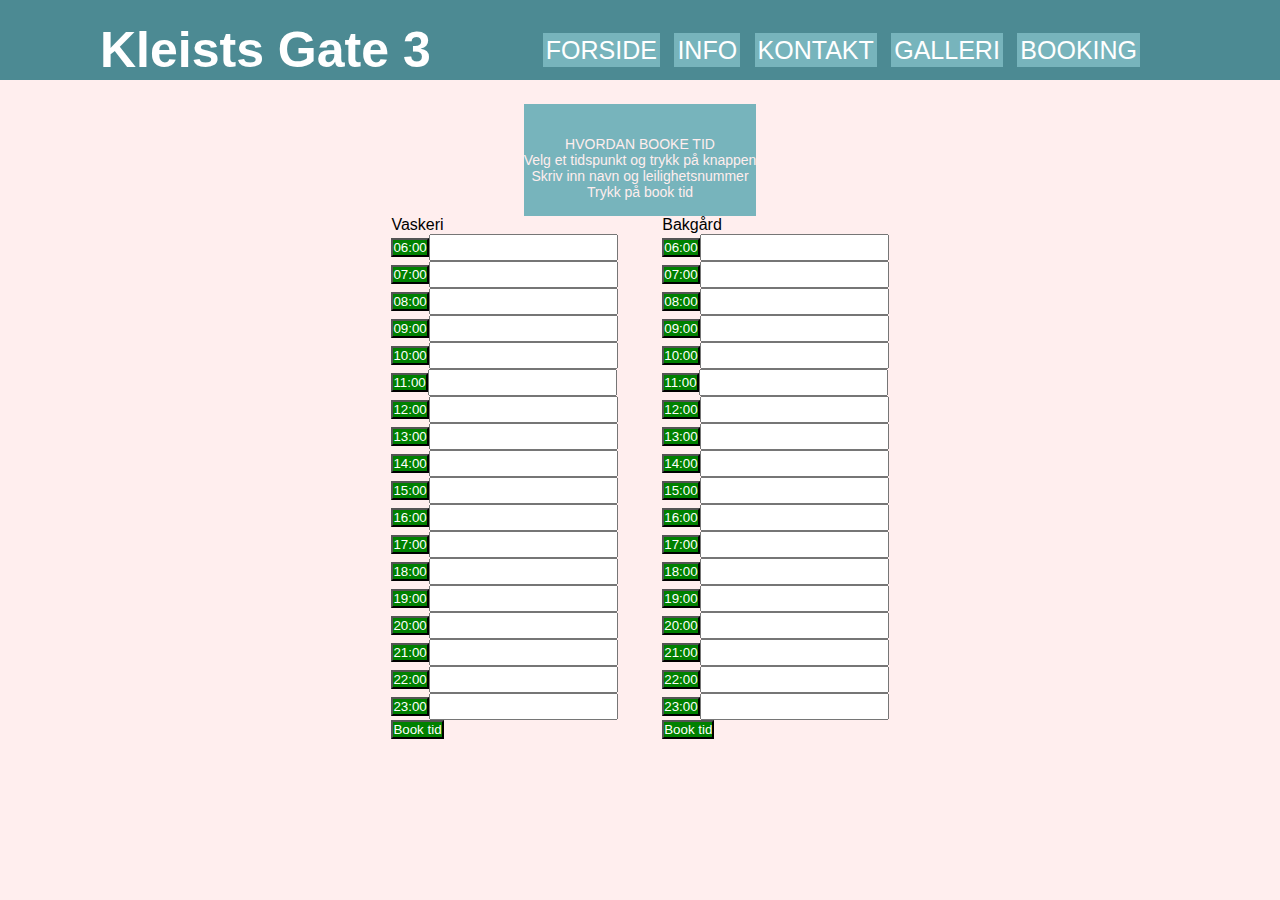
==== commit 15ad639c: "responsive bedringer" ====
--- a/booking.html
+++ b/booking.html
@@ -1,5 +1,5 @@
 <!DOCTYPE html>
-<html lang="no-nb">
+<html lang="NO">
     <head>
         <meta charset="utf-8" />
         <link rel="stylesheet" type="text/css" href="css/main.css" />
@@ -7,19 +7,23 @@
         <link rel="icon" type="image/png" href="img/favicon.png" />
     </head>
     <body id="booking">
-       <div id="bookingforklaring">
-            <br>
-            <ol>
-                <li style= color:#77B4BC> ""</li>
-                <li>HVORDAN BOOKE TID</li>
-                <li>Velg et tidspunkt og trykk på knappen</li>
-                <li>Skriv inn navn og leilighetsnummer</li>
-                <li>Trykk på book tid</li>
-                <li style= color:#77B4BC> ""</li>
-            </ol>
-        </div>      
-        <ul id=vaskeriList class="bookingList"></ul>
-        <ul id=bakgårdList class="bookingList"></ul>
-        <script type="text/javascript" src="js/main.js"></script>
+        <div class="booking">
+            <div id="bookingforklaring">
+                <br>
+                <ol>
+                    <li style= color:#77B4BC> ""</li>
+                    <li>HVORDAN BOOKE TID</li>
+                    <li>Velg et tidspunkt og trykk på knappen</li>
+                    <li>Skriv inn navn og leilighetsnummer</li>
+                    <li>Trykk på book tid</li>
+                    <li style= color:#77B4BC> ""</li>
+                </ol>
+            </div>
+            <div id="bookingLister">
+                <ul id="vaskeriList" class="bookingList"></ul>
+                <ul id="bakgårdList" class="bookingList"></ul>
+            </div>
+        </div>
+        <script src="js/main.js"></script>
     </body>
 </html>
--- a/css/main.css
+++ b/css/main.css
@@ -78,19 +78,25 @@
 .oppslagstavle{
     position: absolute;
     left: 53%;
-    top: 18%;
+    top: 14%;
     height:78%;
     width: 38%;
-    background-color: #FFD1D1;
-    border:1px solid #ccc;
+    padding-bottom: 18px;
+    background-color: var(--farge2-lys);
+    color: var(--tekst-farge);
+    border:1px solid var(--farge2);
     font:16px/26px Georgia, Garamond, Serif;
     overflow:auto; 
 }
 
-.beskjed.dato{
-float: left;
-font-size: 14px;
-color: #1d1a1a;
+.beskjed .dato{
+    float: left;
+    font-size: 16px;
+}
+
+.dato{
+    font-family:'Trebuchet MS', 'Lucida Sans Unicode', 'Lucida Grande', 'Lucida Sans', Arial, sans-serif;
+    padding-left: 15px;
 }
 
 .beskjed{
@@ -99,22 +105,22 @@
     margin: auto;
     font-family:'Trebuchet MS', 'Lucida Sans Unicode', 'Lucida Grande', 'Lucida Sans', Arial, sans-serif;
     font-size:17px;
-    color: #1d1a1a;
+    color: var(--tekst-farge);
     background-color: rgb(250, 237, 237);
 }
 
 #googlemaps{
     position: absolute;
     left: 10%;
-    top: 60%;
+    top: 56%;
     height:36%;
-    width:35%;   
+    width:35%;
 }
 
 .slide{
     position: absolute;
     left: 10%;
-    top: 18%;
+    top: 14%;
     height:40%;
     width:35%; 
     overflow: hidden;  
@@ -134,35 +140,41 @@
 Bookingsiden
 */
 
- #bookingforklaring{
-     text-align: center;
-     color:#FFEEEE;
-     font-size: 14px;
-     background-color: var(--farge2);   
+.booking{
+    position: relative;
+    margin-left: auto;
+    margin-right: auto;
+    display: flex;
+    width: 75%;
+    flex-direction: column;
+    align-items: center;
+    justify-content: center;
+}
+
+#bookinglister{
+    width: 75%;
+    display: block;
+}
+
+.bookingList{
+    display: inline-block;
+}
+
+#vaskeriList{
+    margin-right: 40px;
 }
 
 #bookingforklaring{
-    position: absolute;
-    left: 5%;
-    top: 21%;
-    font-size: 10px;
+    max-width: 50ch;
+    text-align: center;
+    color:#FFEEEE;
+    font-size: 14px;
+    background-color: var(--farge2);   
 }
 
 button{
     color: white;
     background-color: green;
-}
-
-.bookingList{
-    display: inline-block;
-}
-
-#vaskeriList{
-    margin-left: 200px;
-}
-
-#bakgårdList{
-    margin: left 10%;
 }
 
 
@@ -320,11 +332,6 @@
     justify-content: center;
     flex-direction: row;
     margin-top: 50px;
-}
-
-ul p{
-    font-size: 1.5em;
-    margin: 10px 0;
 }
 
 #infowrapper li{
@@ -352,6 +359,12 @@
     color: var(--tekst-farge);
     background-color: var(--farge2-lys);
     border: 10px solid var(--farge2-lys);
+}
+
+#regler #regler_overtekst{
+    font-size: 1.5em;
+    margin: 10px 0;
+    border: none;
 }
 
 
@@ -417,6 +430,18 @@
 
 
 @media only screen and (max-width:940px) {
+
+    .bookingList{
+        display: table;
+        margin: 0 auto;
+    }
+
+    #vaskeriList{
+        margin-right: 0;
+        margin-bottom: 40px;
+        margin-top: 25px;
+    }
+
     .kontakt{
         flex-direction: column;
         align-items: center;
@@ -464,8 +489,8 @@
         top: 20%;
         height:80%;
         width: 34%;
-        background-color: #FFD1D1;
-        border:1px solid #ccc;
+        background-color: var(--farge2-lys);
+        border:1px solid var(--farge2);
         font: 12px, Georgia, Garamond, Serif;
         overflow:auto; 
     }
